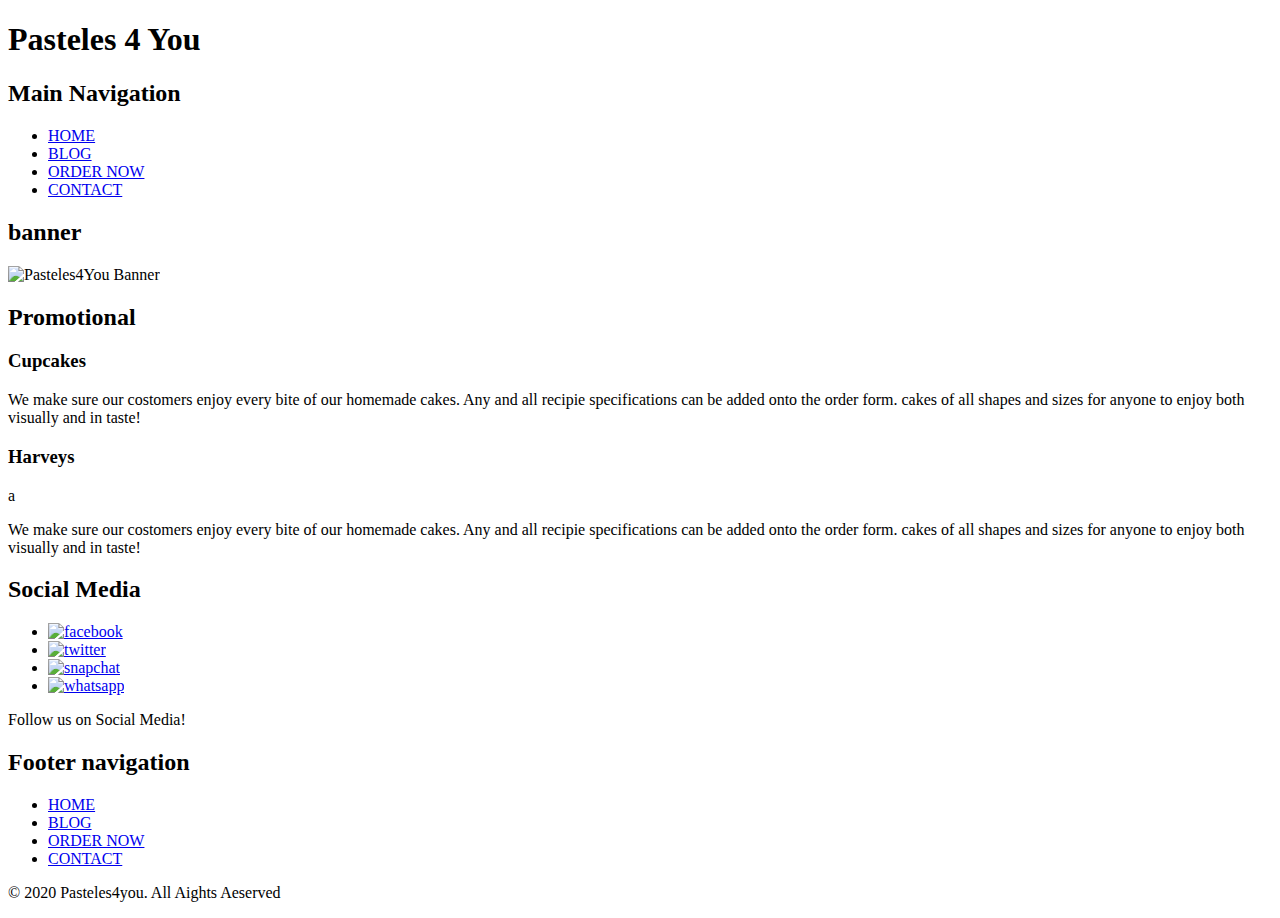
==== index.html @ 84bb53e7 "finished homepage" ====
<!DOCTYPE html>
<html lang="en">
<head>
  <meta charset="UTF-8">
  <meta name="viewport" content="width=device-width, initial-scale=1.0">
  <title>Pasteles 4 you </title>
  <link rel="stylesheet" href="css/main.css">
</head>
<body>
  <div class="container">
    <h1 class="hidden">Pasteles 4 You</h1>
    <header class="mainHeader">
      <nav class="mainNav">
        <h2 class="hidden">Main Navigation</h2>
            <ul>
               <li class="selected"><a href="#">HOME</a></li>
               <li><a href="blog.html">BLOG</a></li>
               <li><a href="#">ORDER NOW</a></li>
               <li><a href="contact.html">CONTACT</a></li>
            </ul>
      </nav>
    </header>
    <main>
    <section class="banner">
    	<h2 class="hidden">banner</h2>
    	<img src="images/banner.svg" alt="Pasteles4You Banner">
    </section>

    <section class="promotional">
        <h2 class="hidden">Promotional</h2>
      <section class="cupcakes">
        <h3 class="hidden">Cupcakes</h3>
            <p>We make sure our costomers enjoy every bite of our
            homemade cakes. Any and all recipie specifications can be added
            onto the order form. cakes of all shapes and sizes for anyone to 
            enjoy both visually and in taste!</p>
      </section>

      <section class="harveys">
        <h3 class="hidden">Harveys</h3>a
            <p>We make sure our costomers enjoy every bite of our
            homemade cakes. Any and all recipie specifications can be added
            onto the order form. cakes of all shapes and sizes for anyone to 
            enjoy both visually and in taste!</p>
        </section>
    </section>
    </main>
      </div>  

      <div class="socialMedia">
        <h2 class="hidden">Social Media</h2>
        <ul id="iconNav">
            <li id="facebook">
              <a href="http://www.facebook.com">
                <img src="images/facebook.svg" alt="facebook">
              </a>
            </li>
            <li id="twitter">
              <a href="http://www.twitter.com">
                <img src="images/twitter.svg" alt="twitter">
              </a>
            </li>
            <li id="snapchat">
              <a href="http://www.snapchat.com">
                <img src="images/snapchat.svg" alt="snapchat">
              </a>
           </li>
           <li id="whatsapp">
              <a href="http://www.whatsapp.com">
                <img src="images/whatsapp.svg" alt="whatsapp">
              </a>
           </li>
        </ul>
        <p>Follow us on Social Media!<p>
      </div>

      <footer class="mainFooter">
        <nav class="footerNav">
          <h2 class="hidden">Footer navigation</h2>
            <ul>
                <li><a href="#">HOME</a></li>
                  <li><a href="blog.html">BLOG</a></li>
                  <li><a href="#">ORDER NOW</a></li>
                  <li><a href="contact.html">CONTACT</a></li>
              </ul>
              <p>© 2020 Pasteles4you. All Aights Aeserved</p>
        </nav>
    </footer>
  </div>
</body>
</html>
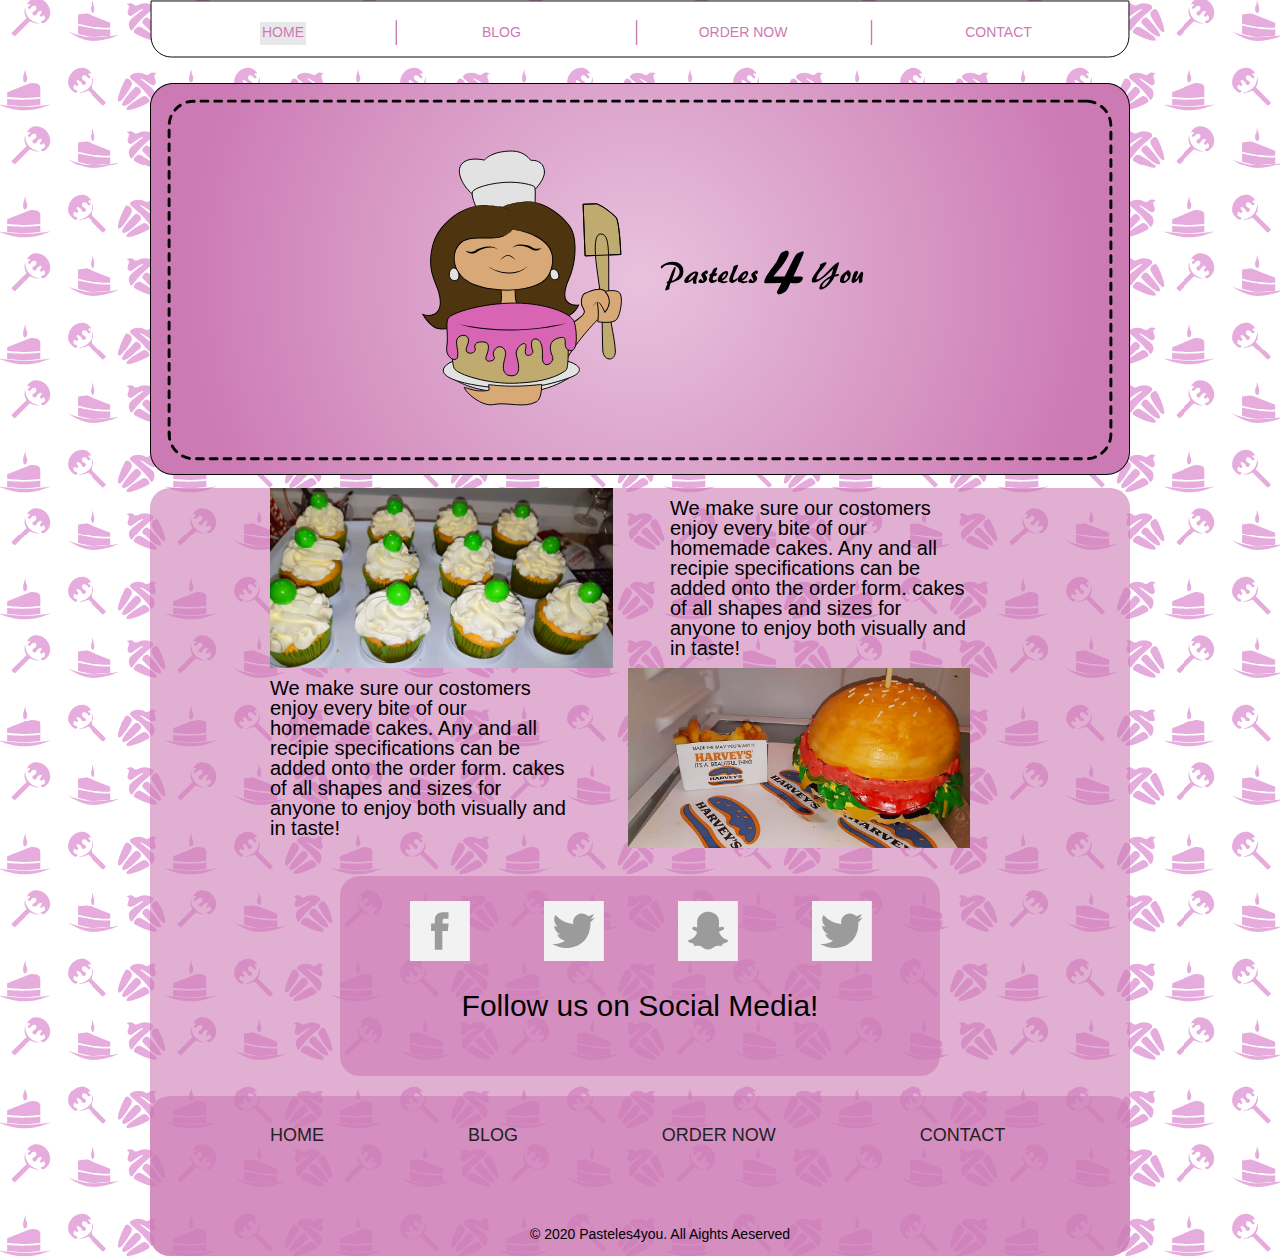
==== commit 1b3ac380: "finished up the code" ====
--- a/index.html
+++ b/index.html
@@ -13,7 +13,7 @@
       <nav class="mainNav">
         <h2 class="hidden">Main Navigation</h2>
             <ul>
-               <li class="selected"><a href="#">HOME</a></li>
+               <li class="selected"><a href="index.html">HOME</a></li>
                <li><a href="blog.html">BLOG</a></li>
                <li><a href="#">ORDER NOW</a></li>
                <li><a href="contact.html">CONTACT</a></li>
@@ -22,8 +22,8 @@
     </header>
     <main>
     <section class="banner">
-    	<h2 class="hidden">banner</h2>
-    	<img src="images/banner.svg" alt="Pasteles4You Banner">
+      <h2 class="hidden">Banner</h2>
+      <img src="images/banner.svg" alt="Banner">
     </section>
 
     <section class="promotional">
@@ -35,17 +35,13 @@
             onto the order form. cakes of all shapes and sizes for anyone to 
             enjoy both visually and in taste!</p>
       </section>
-
       <section class="harveys">
-        <h3 class="hidden">Harveys</h3>a
+        <h3 class="hidden">Harveys</h3>
             <p>We make sure our costomers enjoy every bite of our
             homemade cakes. Any and all recipie specifications can be added
             onto the order form. cakes of all shapes and sizes for anyone to 
             enjoy both visually and in taste!</p>
-        </section>
-    </section>
-    </main>
-      </div>  
+      </section>
 
       <div class="socialMedia">
         <h2 class="hidden">Social Media</h2>
@@ -62,16 +58,16 @@
             </li>
             <li id="snapchat">
               <a href="http://www.snapchat.com">
-                <img src="images/snapchat.svg" alt="snapchat">
+                <img src="images/snapchat.svg" alt="youtube">
               </a>
            </li>
            <li id="whatsapp">
               <a href="http://www.whatsapp.com">
-                <img src="images/whatsapp.svg" alt="whatsapp">
+                <img src="images/whatsapp.svg" alt="youtube">
               </a>
            </li>
         </ul>
-        <p>Follow us on Social Media!<p>
+        <p>Follow us on Social Media!</p>
       </div>
 
       <footer class="mainFooter">
--- a/css/main.css
+++ b/css/main.css
@@ -0,0 +1,444 @@
+
+.box {
+  background-color: #8ea86e;
+  color: #fff;
+  text-align: center;
+  margin: 20px;
+}
+
+div,p,body,header,footer,section,article,nav,h1,h2,h3,h4 { 
+margin: 0; 
+padding: 0; 
+} 
+
+img { 
+border: none; 
+margin: 0; 
+padding: 0; 
+}
+
+body {
+  font-family: "Baskerville Old Face", Baskerville, Arial, sans-serif;
+  font-size: 14px;
+  background-image: url("../images/background.svg");
+  background-size: 13%;
+  background-position: center;
+  }
+
+
+a:link, a:visited { 
+text-decoration:none; 
+}
+
+a:hover, a:active { 
+text-decoration:none; 
+ }
+
+.hidden
+{
+  display: none;
+}
+
+.container
+{
+  width: 980px;
+  margin: 0 auto;
+}
+
+.blogtitle
+{
+  width: 200px;
+  height: 200px;
+  margin-left: auto;
+  margin-right: auto;
+  margin-top: 25px;
+}
+
+.contacttitle
+{
+  width: 360px;
+  height: 200px;
+  margin-left: auto;
+  margin-right: auto;
+  margin-top: 25px;
+}
+
+.mainHeader {
+  display: flex;
+  flex-direction: row;
+  justify-content: flex-start;
+  background-image: url("../images/navbg.svg");
+}
+
+.mainNav
+{
+  width: 1000px;
+  height: 58px;
+  margin-top: auto;
+  margin-bottom: auto;
+}
+
+.mainNav ul
+{
+  list-style-type: none;
+  padding: 10px;
+}
+
+.mainNav ul li {  
+  font-size: 14px;
+  display: inline;
+  cursor: pointer;
+  margin-right: 70px;
+  margin-left: 100px;
+}
+
+.mainNav ul li a
+{
+  color: #CC7AB4;
+  padding: 2px;
+}
+
+.mainNav ul li a:hover {
+  padding: 2px;
+  background-color: #E8E8E8;
+}
+
+.banner
+{
+  margin-top: 25px;
+}
+
+.selected
+{
+  padding: 2px 0px 5px 0px;
+  background-color: #E8E8E8;
+}
+
+.promotional
+{
+  display: flex;
+  flex-direction: column;
+  justify-content: flex-start;
+  margin-top: 10px;
+  margin-bottom: 0px;
+  background: rgba(204,122,180,.6);
+  border-radius: 20px;
+}
+
+.cupcakes
+{
+  flex: 1;
+  background-image: url("../images/cupcake.jpg");
+  background-repeat: no-repeat;
+  background-size: contain;
+  width: 700px;
+  height: 200px;
+  background-position: left;
+  margin-left: 120px;
+}
+
+.cupcakes p
+{
+  flex: 1;
+  margin-top: 10px;
+  line-height: 20px;
+  font-size: 20px;
+  margin-left: 400px;
+  margin-right: 0px;
+  margin-top: 10px;
+  margin-bottom: 10px;
+}
+
+.harveys
+{
+  flex: 1;
+  background-image: url("../images/harveys.jpg");
+  background-repeat: no-repeat;
+  background-size: contain;
+  width: 700px;
+  height: 200px;
+  margin-top: 0px;
+  background-position: right;
+  margin-left: 120px;
+}
+
+.harveys p
+{
+  flex: 1;
+  line-height: 20px;
+  font-size: 20px;
+  margin-left: 0px;
+  margin-right: 400px;
+  margin-top: 10px;
+  margin-bottom: 10px;
+}
+
+.blogs {
+  display: flex;
+  flex-direction: column;
+  justify-content: flex-start;
+  margin-top: 10px;
+  margin-bottom: 40px;
+  background: rgba(204,122,180,.6);
+  border-radius: 20px;
+}
+
+.blogtitle 
+{
+  margin-top: 40px;
+  text-align: center;
+}
+
+.moana
+{
+  flex: 1;
+  background-image: url("../images/moana.jpg");
+  background-repeat: no-repeat;
+  background-size: contain;
+  width: 800px;
+  height: 200px;
+  background-position: left;
+  margin-left: 140px;
+}
+
+.moana p
+{
+  flex: 1;
+  margin-top: 10px;
+  line-height: 20px;
+  font-size: 20px;
+  margin-left: 400px;
+  margin-right: 0px;
+  margin-top: 10px;
+  margin-bottom: 10px;
+}
+
+.mom
+{
+  flex: 1;
+  background-image: url("../images/flowers.jpg");
+  background-repeat: no-repeat;
+  background-size: contain;
+  width: 800px;
+  height: 200px;
+  background-position: left;
+  margin-left: 140px;
+}
+
+.mom p
+{
+  flex: 1;
+  margin-top: 10px;
+  line-height: 20px;
+  font-size: 20px;
+  margin-left: 400px;
+  margin-right: 0px;
+  margin-top: 10px;
+  margin-bottom: 10px;
+}
+
+.runeek
+{
+  flex: 1;
+  background-image: url("../images/R-uneek.jpg");
+  background-repeat: no-repeat;
+  background-size: contain;
+  width: 800px;
+  height: 200px;
+  background-position: left;
+  margin-left: 140px;
+}
+
+.runeek p
+{
+  flex: 1;
+  margin-top: 10px;
+  line-height: 20px;
+  font-size: 20px;
+  margin-left: 400px;
+  margin-right: 0px;
+  margin-top: 10px;
+  margin-bottom: 10px;
+}
+
+.cars3
+{
+  flex: 1;
+  background-image: url("../images/cars3.jpg");
+  background-repeat: no-repeat;
+  background-size: contain;
+  width: 800px;
+  height: 200px;
+  background-position: left;
+  margin-left: 140px;
+}
+
+.cars3 p
+{
+  flex: 1;
+  margin-top: 10px;
+  line-height: 20px;
+  font-size: 20px;
+  margin-left: 400px;
+  margin-right: 0px;
+  margin-top: 10px;
+  margin-bottom: 10px;
+}
+
+.contact
+{
+  display: flex;
+  flex-direction: row;
+  justify-content: flex-start;
+  margin-top: 10px;
+  margin-bottom: 50px;
+  background: rgba(204,122,180,.6);
+  border-radius: 20px;
+}
+
+.callus, .hours, .location
+{
+  text-align: center;
+  font-size: 18px;
+  margin-bottom: 10px;
+  margin-left: 20px;
+}
+
+.mainFooter {
+  display: flex;
+  flex-direction: row;
+  margin-top: 20px;
+  justify-content: flex-start;
+  height: 160px;
+}
+
+.footerNav {
+  width: 980px;
+  height: 160px;
+  margin-left: auto;
+  margin-right: auto;
+  background: rgba(204,122,180,.6);
+  border-radius: 20px;
+  align-content: center;
+}
+
+.footerNav ul {
+  padding: 0;
+  list-style-type: none;
+  width: 950px;
+  margin-left: 0;
+}
+
+.footerNav ul li { 
+  cursor: pointer;
+  display: inline;
+  margin-right: 20px;
+  margin-left: 120px;
+  font-size: 18px;  
+}
+
+.footerNav ul li a {
+  color: #222;
+}
+
+.footerNav ul li a:hover {
+   color: #999;
+}
+
+.footerNav p {
+  padding: 0;
+  margin-left: 380px;
+  margin-top: 80px;
+
+}
+
+.socialMedia {
+  background: rgba(204,122,180,.6);
+  height: 200px;
+  width: 600px;
+  margin-left: auto;
+  margin-top: 28px;
+  margin-right: auto;
+  border-radius: 20px;
+}
+
+.socialMedia p{
+  margin-top: 25px;
+  font-size: 30px;
+  text-align: center;
+}
+
+#iconNav img {
+  width: 60px;
+  height: 60px;
+  margin-top: 25px;
+}
+
+#iconNav {
+  list-style: none;
+  margin: 0;
+  padding: 0
+}
+
+#iconNav li {
+  display: inline;
+  margin-left: 70px;
+}
+
+#iconNav li a {
+  filter: grayscale(100%);
+}
+
+#iconNav li a:hover {
+  filter: grayscale(0%);
+}
+
+@media screen AND (max-width:800px) {
+
+  .container {
+    width:100%;
+  }
+
+  .mainHeader {
+  flex-direction: column;
+  width: 100%;
+}
+
+.mainNav {
+  flex-direction: column;
+  margin-top:0;
+  margin-bottom:50px;
+  width:100%;
+  flex:1;
+}
+
+.mainNav ul {
+  display:flex;
+  flex-direction: column;
+  flex:1;
+  margin:0 auto;
+  text-align: center;
+}
+
+.mainNav ul li {
+  flex-direction: column;
+  display:block;
+  padding:15px;
+  font-size: 18px;
+}
+
+.hero {
+  width:100%;
+  flex:1;
+  padding-bottom:10px;
+}
+
+.hero h2 {
+  font-size: 21px;
+  margin-top:0;
+}
+
+.resBut {
+  margin:0 auto;
+  margin-top: 10px;
+}